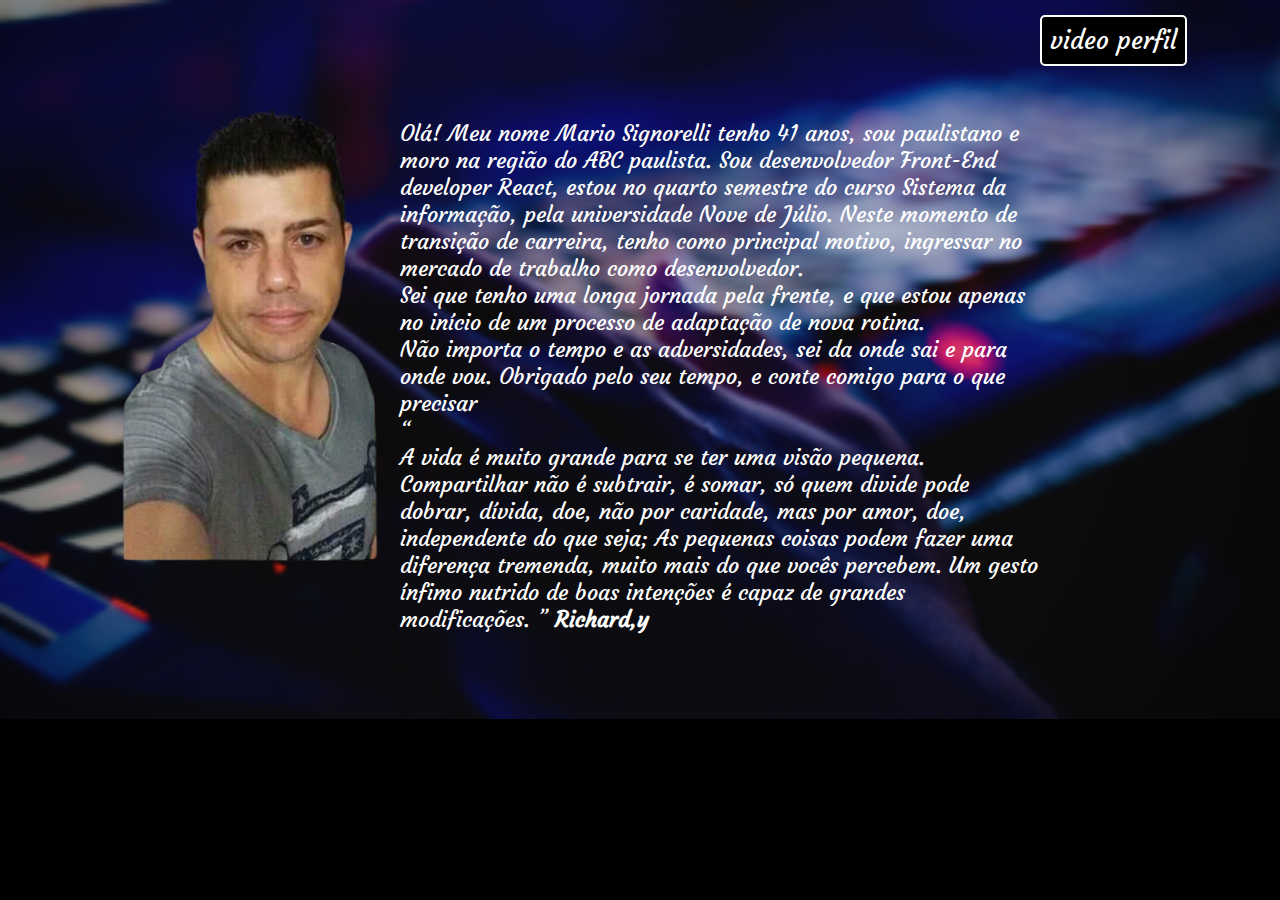
==== about-me.html @ 9a5b556d "about me" ====
<!DOCTYPE html>
<html lang="en">
<head>
    <meta charset="UTF-8">
    <meta http-equiv="X-UA-Compatible" content="IE=edge">
    <meta name="viewport" content="width=device-width, initial-scale=1.0">
    <link rel="stylesheet" href="about.css">
    <title>About me</title>
</head>
<body>
    <div class="foto"><img src="./img/mario-s-fundo.png" alt=""></div>
    <div class="sobre">
        <p class="description">
            Olá! Meu nome Mario Signorelli tenho 41 anos, sou paulistano e moro na região do ABC paulista.
            Sou desenvolvedor Front-End developer React, estou no quarto semestre do curso Sistema da informação, pela universidade Nove de Júlio.
            Neste momento de transição de carreira, tenho como principal motivo, ingressar no mercado de trabalho como desenvolvedor. <br>Sei que tenho uma longa jornada pela frente, e que estou apenas no início de um processo de adaptação de nova rotina. <br> Não importa o tempo e as adversidades, sei da onde sai e para onde vou. Obrigado pelo seu tempo, e conte comigo para o que precisar <br>
            <q class="citacao"><br>
                A vida é muito grande para se ter uma visão pequena. Compartilhar não é subtrair, é somar, só quem
                divide pode dobrar, dívida, doe, não por caridade, mas por amor, doe, independente do que seja; As
                pequenas coisas podem fazer uma diferença tremenda, muito mais do que vocês percebem. Um gesto ínfimo
                nutrido de boas intenções é capaz de grandes modificações.
            </q>
            <strong>Richard,y</strong>
        </p>
        <div class="video">
         <a href="https://youtu.be/HN1UjzRSdBk">video perfil</a>
    </div>
</body>
</html>
---- about.css ----
@import url('https://fonts.googleapis.com/css2?family=Courgette&display=swap');
*{
    margin: 0;
    padding: 0;
    box-sizing: border-box;
}
:root{
    --my-clor-fundo: #000;
    --myfont-family: 'Courgette', cursive;
    --myColor: #fff;
    --myFont-size:22px;
}
body{
    background-color:var(--my-clor-fundo);
    color: var(--myColor);
    font-family: var(--myfont-family);
    background-image: url(./img/fundomain.png);
    background-repeat: no-repeat;
    background-size: cover;
    background-position: inherit;
    width: 100vw;
    height: auto;
  
}
.foto{
    width: 60px;
    height: 70px;
    position: relative;
    top:85px;

}
.sobre{
    width: 100vw;
    height: auto;
    display: flex;
}
.description{
    justify-content: left;
    margin-left: 400px;
    width: 50%;
    margin-top: 50px;
    font-size: var(--myFont-size);
}
.citacao{
    line-height: 5px;
}

.video a {
    background: #000;
     text-decoration: none;
     color:#fff;
     font-size:25px;
     position: relative;
     top: -8%;
     border: solid 2px white;
     padding: 8px;
     border-radius: 5px;transition: 2s all ease-in;
    
     }
     .video a:hover{
        box-shadow: inset 0 0 1.3em gold, 0 0 1.3em red;

     }
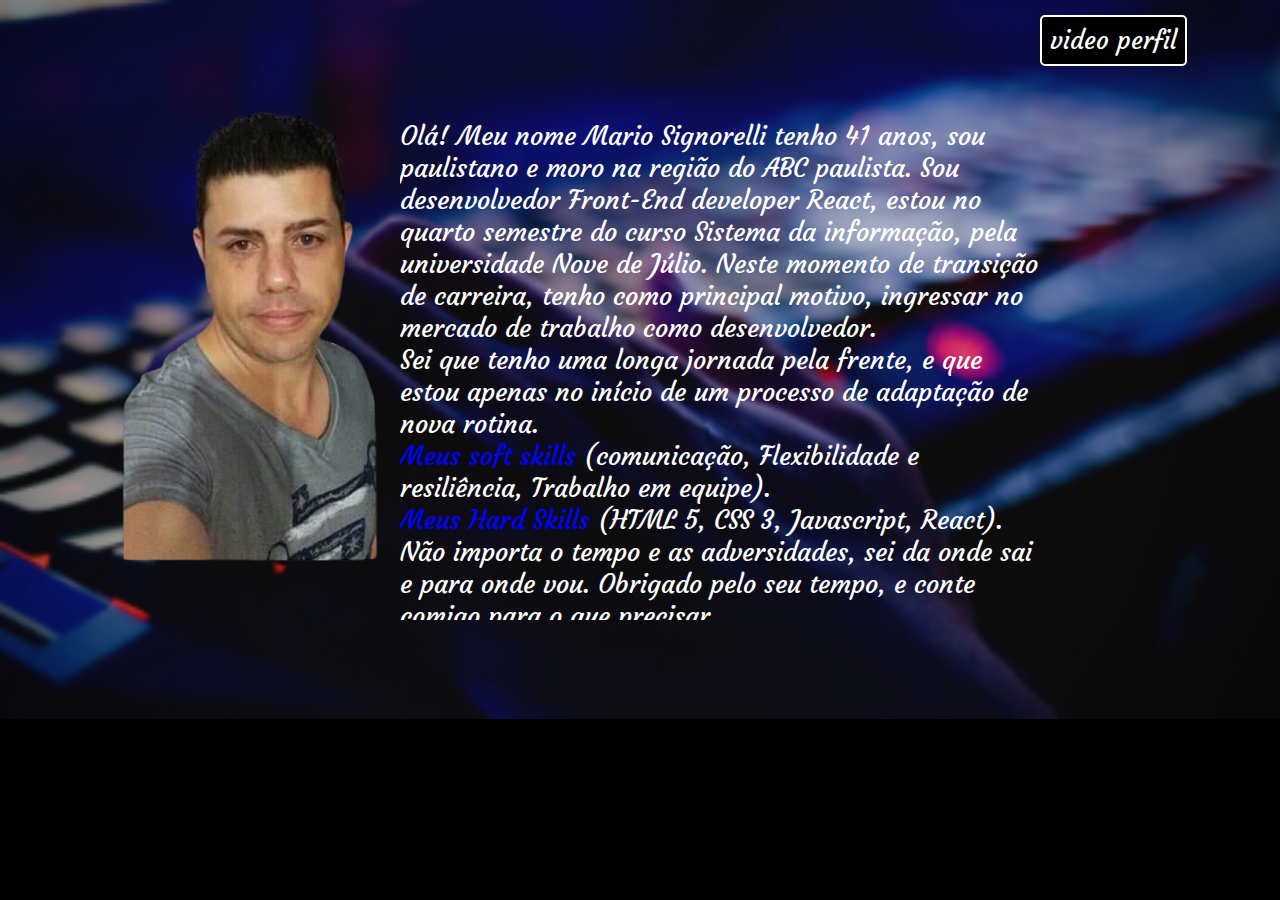
==== commit 2ca54071: "edit about me insert button dropDown" ====
--- a/about-me.html
+++ b/about-me.html
@@ -13,7 +13,10 @@
         <p class="description">
             Olá! Meu nome Mario Signorelli tenho 41 anos, sou paulistano e moro na região do ABC paulista.
             Sou desenvolvedor Front-End developer React, estou no quarto semestre do curso Sistema da informação, pela universidade Nove de Júlio.
-            Neste momento de transição de carreira, tenho como principal motivo, ingressar no mercado de trabalho como desenvolvedor. <br>Sei que tenho uma longa jornada pela frente, e que estou apenas no início de um processo de adaptação de nova rotina. <br> Não importa o tempo e as adversidades, sei da onde sai e para onde vou. Obrigado pelo seu tempo, e conte comigo para o que precisar <br>
+            Neste momento de transição de carreira, tenho como principal motivo, ingressar no mercado de trabalho como desenvolvedor. <br>Sei que tenho uma longa jornada pela frente, e que estou apenas no início de um processo de adaptação de nova rotina. <br> <span style="color: blue;">Meus soft skills</span> (comunicação, Flexibilidade e resiliência, Trabalho em equipe). <br>
+            <span style="color: blue;">Meus Hard Skills</span>  (HTML 5, CSS 3, Javascript, React).
+
+             <br> Não importa o tempo e as adversidades, sei da onde sai e para onde vou. Obrigado pelo seu tempo, e conte comigo para o que precisar.<br>
             <q class="citacao"><br>
                 A vida é muito grande para se ter uma visão pequena. Compartilhar não é subtrair, é somar, só quem
                 divide pode dobrar, dívida, doe, não por caridade, mas por amor, doe, independente do que seja; As
--- a/about.css
+++ b/about.css
@@ -8,7 +8,7 @@
     --my-clor-fundo: #000;
     --myfont-family: 'Courgette', cursive;
     --myColor: #fff;
-    --myFont-size:22px;
+    --myFont-size:26px;
 }
 body{
     background-color:var(--my-clor-fundo);
@@ -20,6 +20,7 @@
     background-position: inherit;
     width: 100vw;
     height: auto;
+  
   
 }
 .foto{
@@ -35,16 +36,17 @@
     display: flex;
 }
 .description{
+    width: 70vw;
+    height: 500px;
+    overflow-y: scroll;
     justify-content: left;
     margin-left: 400px;
     width: 50%;
     margin-top: 50px;
+    margin-bottom: 15px;
     font-size: var(--myFont-size);
+    
 }
-.citacao{
-    line-height: 5px;
-}
-
 .video a {
     background: #000;
      text-decoration: none;
@@ -54,10 +56,12 @@
      top: -8%;
      border: solid 2px white;
      padding: 8px;
-     border-radius: 5px;transition: 2s all ease-in;
+     border-radius: 5px;transition: 1s all ease-in;
     
      }
      .video a:hover{
         box-shadow: inset 0 0 1.3em gold, 0 0 1.3em red;
-
      }
+     .citacao{
+        color: rgb(103, 237, 255);
+     }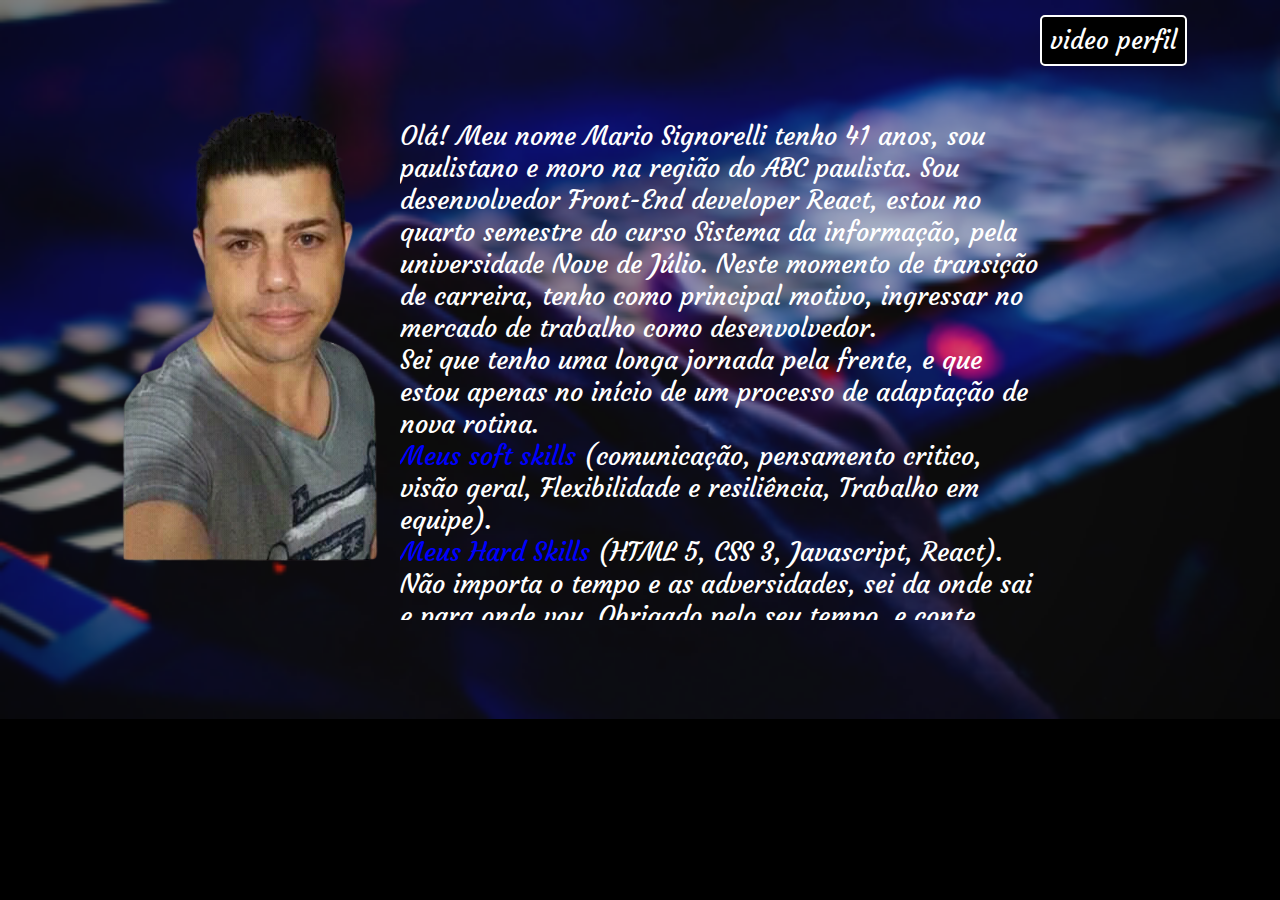
==== commit 51205820: "new commit" ====
--- a/about-me.html
+++ b/about-me.html
@@ -13,7 +13,7 @@
         <p class="description">
             Olá! Meu nome Mario Signorelli tenho 41 anos, sou paulistano e moro na região do ABC paulista.
             Sou desenvolvedor Front-End developer React, estou no quarto semestre do curso Sistema da informação, pela universidade Nove de Júlio.
-            Neste momento de transição de carreira, tenho como principal motivo, ingressar no mercado de trabalho como desenvolvedor. <br>Sei que tenho uma longa jornada pela frente, e que estou apenas no início de um processo de adaptação de nova rotina. <br> <span style="color: blue;">Meus soft skills</span> (comunicação, Flexibilidade e resiliência, Trabalho em equipe). <br>
+            Neste momento de transição de carreira, tenho como principal motivo, ingressar no mercado de trabalho como desenvolvedor. <br>Sei que tenho uma longa jornada pela frente, e que estou apenas no início de um processo de adaptação de nova rotina. <br> <span style="color: blue;">Meus soft skills</span> (comunicação, pensamento critico, visão geral, Flexibilidade e resiliência, Trabalho em equipe). <br>
             <span style="color: blue;">Meus Hard Skills</span>  (HTML 5, CSS 3, Javascript, React).
 
              <br> Não importa o tempo e as adversidades, sei da onde sai e para onde vou. Obrigado pelo seu tempo, e conte comigo para o que precisar.<br>
